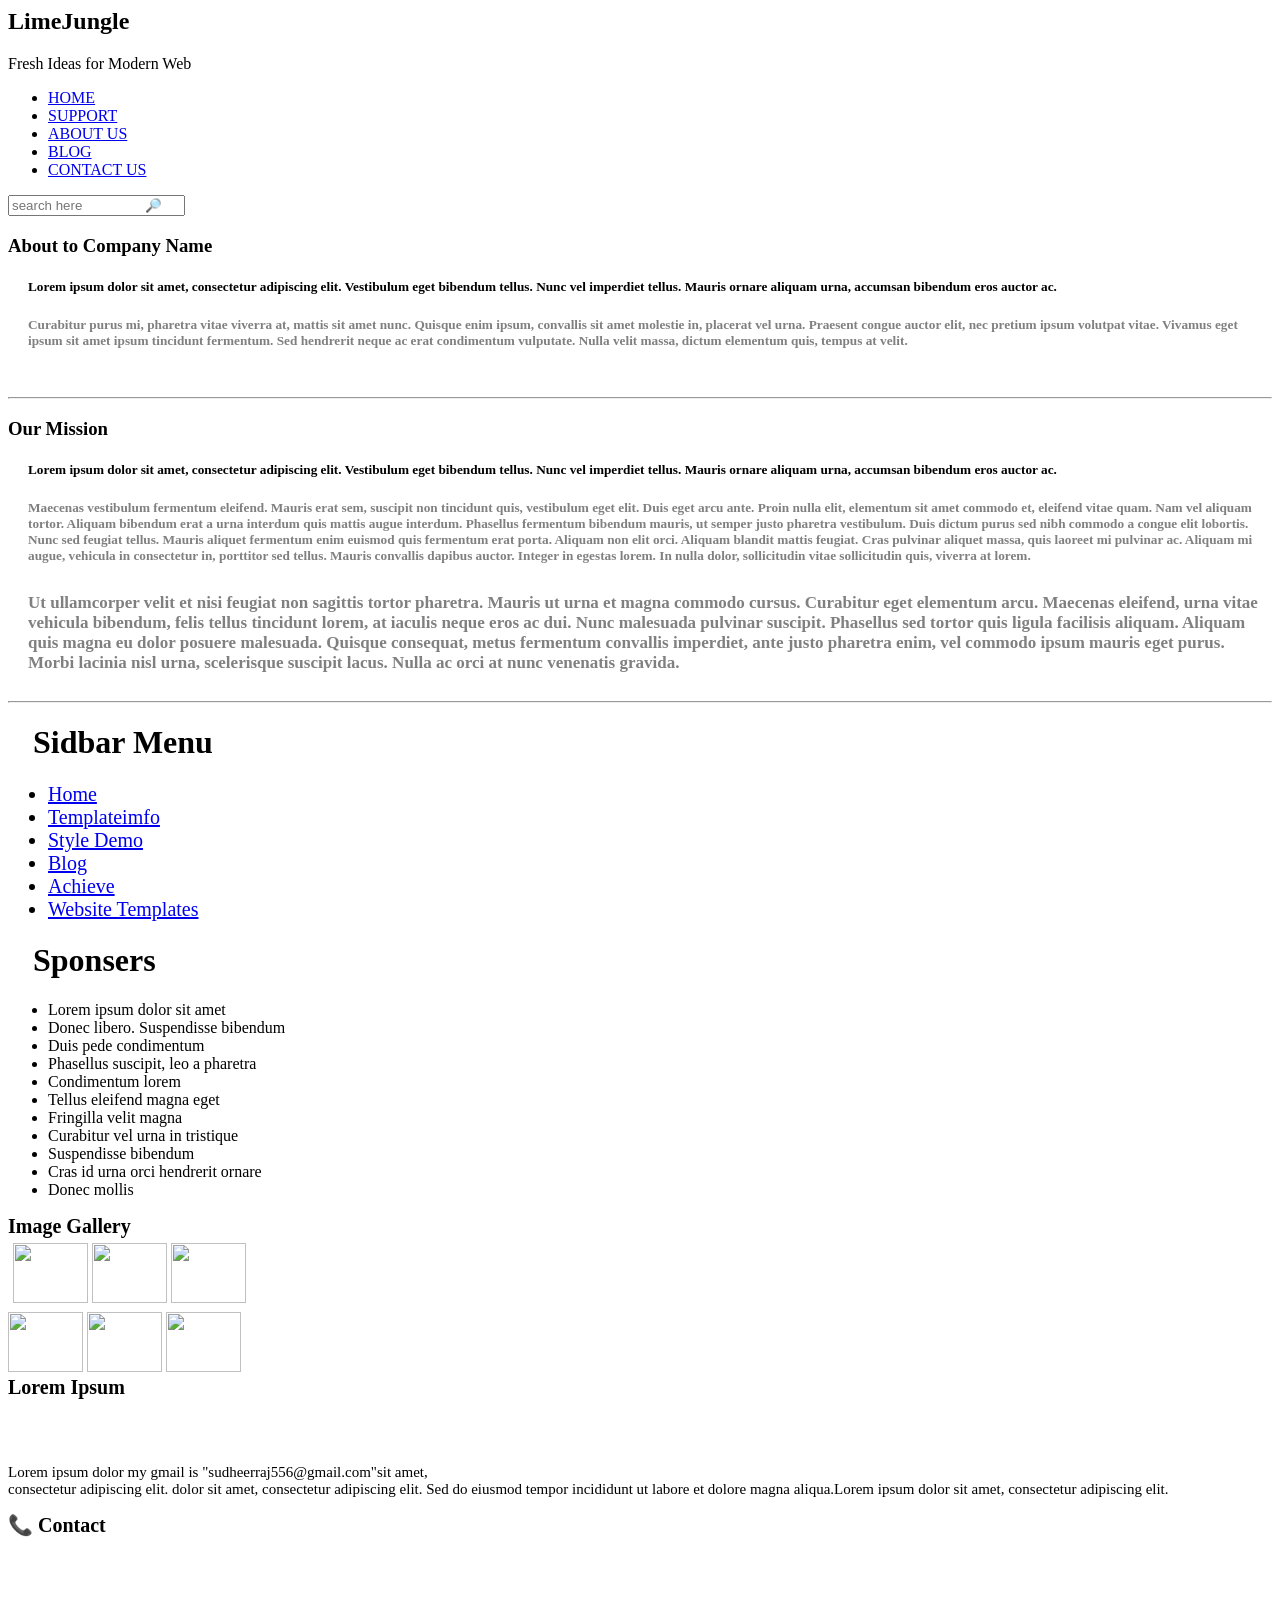
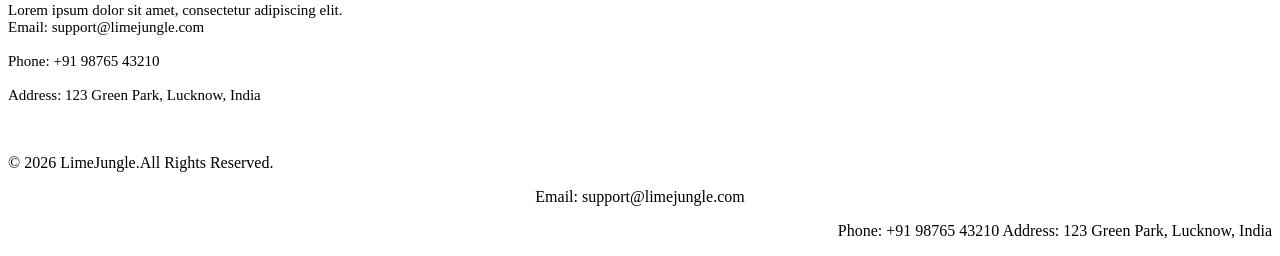
==== about.html @ b199a311 "Add files via upload" ====
<html>
<head>
<title>Welcome to Limejungle</title>
<link href="css/style.css" rel="stylesheet"/>
</head>

<body>

<h2>LimeJungle</h2>
<p>Fresh Ideas for Modern Web</p>

<div id="box">

    <div id="top">

        <div id="nav">
            <nav>
                <ul>
                    <li><a href="index.html">HOME</a></li>
                    <li><a href="support.html">SUPPORT</a></li>
                    <li><a href="about.html">ABOUT US</a></li>
                    <li><a href="blog.html">BLOG</a></li>
                    <li><a href="contact.html">CONTACT US</a></li>
                </ul>
            </nav>
        </div>

        <div id="search">
            <input type="text" placeholder="search here                 🔎">
        </div>

    </div>
    <div id="one"></div>
	<div id="content">	
	<div id="left">
 <h3 id="temp">About to Company Name</h3>
   <h5 style="color:black; text-decoratoin:bold; padding-left:20px;">Lorem ipsum dolor sit amet, consectetur adipiscing elit. Vestibulum eget bibendum tellus. Nunc vel imperdiet tellus. Mauris ornare aliquam urna, accumsan bibendum eros auctor ac.</h5>

<h5  style="color:gray; padding-left:20px;">Curabitur purus mi, pharetra vitae viverra at, mattis sit amet nunc. Quisque enim ipsum, convallis sit amet molestie in, placerat vel urna. Praesent congue auctor elit, nec pretium ipsum volutpat vitae. Vivamus eget ipsum sit amet ipsum tincidunt fermentum. Sed hendrerit neque ac erat condimentum vulputate. Nulla velit massa, dictum elementum quis, tempus at velit.</h5>
<br/>
<hr/>
 <h3 id="temp">Our Mission</h3>
 <h5 style="color:black;  padding-left:20px;" >Lorem ipsum dolor sit amet, consectetur adipiscing elit. Vestibulum eget bibendum tellus. Nunc vel imperdiet tellus. Mauris ornare aliquam urna, accumsan bibendum eros auctor ac.</h5>
  <h5 style="color:gray; padding-left:20px;">Maecenas vestibulum fermentum eleifend. Mauris erat sem, suscipit non tincidunt quis, vestibulum eget elit. Duis eget arcu ante. Proin nulla elit, elementum sit amet commodo et, eleifend vitae quam. Nam vel aliquam tortor. Aliquam bibendum erat a urna interdum quis mattis augue interdum. Phasellus fermentum bibendum mauris, ut semper justo pharetra vestibulum. Duis dictum purus sed nibh commodo a congue elit lobortis. Nunc sed feugiat tellus. Mauris aliquet fermentum enim euismod quis fermentum erat porta. Aliquam non elit orci. Aliquam blandit mattis feugiat. Cras pulvinar aliquet massa, quis laoreet mi pulvinar ac. Aliquam mi augue, vehicula in consectetur in, porttitor sed tellus. Mauris convallis dapibus auctor. Integer in egestas lorem. In nulla dolor, sollicitudin vitae sollicitudin quis, viverra at lorem.</h5>
  
  <h5  style="color:gray; padding-left:20px; font-size:17px;">Ut ullamcorper velit et nisi feugiat non sagittis tortor pharetra. Mauris ut urna et magna commodo cursus. Curabitur eget elementum arcu. Maecenas eleifend, urna vitae vehicula bibendum, felis tellus tincidunt lorem, at iaculis neque eros ac dui. Nunc malesuada pulvinar suscipit. Phasellus sed tortor quis ligula facilisis aliquam. Aliquam quis magna eu dolor posuere malesuada. Quisque consequat, metus fermentum convallis imperdiet, ante justo pharetra enim, vel commodo ipsum mauris eget purus. Morbi lacinia nisl urna, scelerisque suscipit lacus. Nulla ac orci at nunc venenatis gravida.</h5>
  <hr/>
  </div>
 
	<div id="right">
	<h1 style="color:black; margin-left:25px;"> Sidbar Menu</h1>
	
	<ul>
	<li style="font-size:20px; "><a href="#">Home</a> </li>
	<li  style="font-size:20px;"><a href="#">Templateimfo</a></li>
	<li   style="font-size:20px;"><a href="#">Style Demo</a></li>
	<li   style="font-size:20px;"><a href="#">Blog</a></li>
	<li   style="font-size:20px;"><a href="#">Achieve</a></li>
	<li  style="font-size:20px;"><a href="#">Website Templates</a></li>
	</ul>
	<h1 style="color:black; margin-left:25px;"> Sponsers</h1>
	<ul>
	<li style="font-size:16px;">Lorem ipsum dolor sit amet</li>
    <li style="font-size:16px;">Donec libero. Suspendisse bibendum</li>
    <li style="font-size:16px;">Duis pede condimentum</li>
    <li style="font-size:16px;">Phasellus suscipit, leo a pharetra</li>
    <li style="font-size:16px;">Condimentum lorem</li>
    <li style="font-size:16px;">Tellus eleifend magna eget</li>
    <li style="font-size:16px;">Fringilla velit magna</li>
    <li style="font-size:16px;">Curabitur vel urna in tristique</li>
    <li style="font-size:16px;">Suspendisse bibendum</li>
    <li style="font-size:16px;">Cras id urna orci hendrerit ornare</li>
    <li style="font-size:16px;">Donec mollis</li>
	</ul>
	
	</div>
	</div>
	
	<div id="last">
	
<div id="lasts">
<h6 Style="font-size:20px;margin:0;">Image Gallery</h6>
<div style="padding:5px;">
<img src="images/pix1.jpg" alt="" height="60" width="75"/>
<img src="images/pix2.jpg" alt="" height="60" width="75"/>
<img src="images/pix3.jpg" alt="" height="60" width="75"/>
</div>
<div>
<img src="images/pix4.jpg" alt="" height="60" width="75"/>
<img src="images/pix5.jpg" alt="" height="60" width="75"/>
<img src="images/pix6.jpg" alt="" height="60" width="75"/>
</div>


</div>	

<div id="lastt">
<h5 Style="font-size:20px;margin:0;">Lorem Ipsum</h5>
<p style="padding-top:50px; font-size:15px; text-align:left; color:black;">Lorem ipsum dolor my <span class="same">gmail is "sudheerraj556@gmail.com"</span>sit amet,
<br/> consectetur adipiscing elit. dolor sit amet, consectetur adipiscing elit.
Sed do eiusmod tempor incididunt ut labore et dolore magna aliqua.Lorem ipsum dolor sit amet, consectetur adipiscing elit.</p>
</div>
	
<div id="lastu">
<h5 Style="font-size:20px;margin:0;">  📞 Contact         </h5>
<p style="padding-top:50px; font-size:15px; text-align:left; color:black;">Lorem ipsum dolor sit amet, consectetur adipiscing elit.
<br/>

<span class="same">Email: support@limejungle.com</span>
<br/><br/>
Phone: +91 98765 43210
<br/>
<br/>
Address: 123 Green Park, Lucknow, India</p>
</div>	
	
	</div>
	
	
	</div>

</div>
	</div>
	
	
	</div>

</div>
<footer style="margin-top:50px;">

<p  style="text-align:left; color:black;">© 2026 LimeJungle.All Rights Reserved.</p>
<p style="text-align:center; color:black;">Email: support@limejungle.com</p>
<p style="text-align:right; color:black;">Phone: +91 98765 43210
Address: 123 Green Park, Lucknow, India</p>
</footer>
</body>
</html>
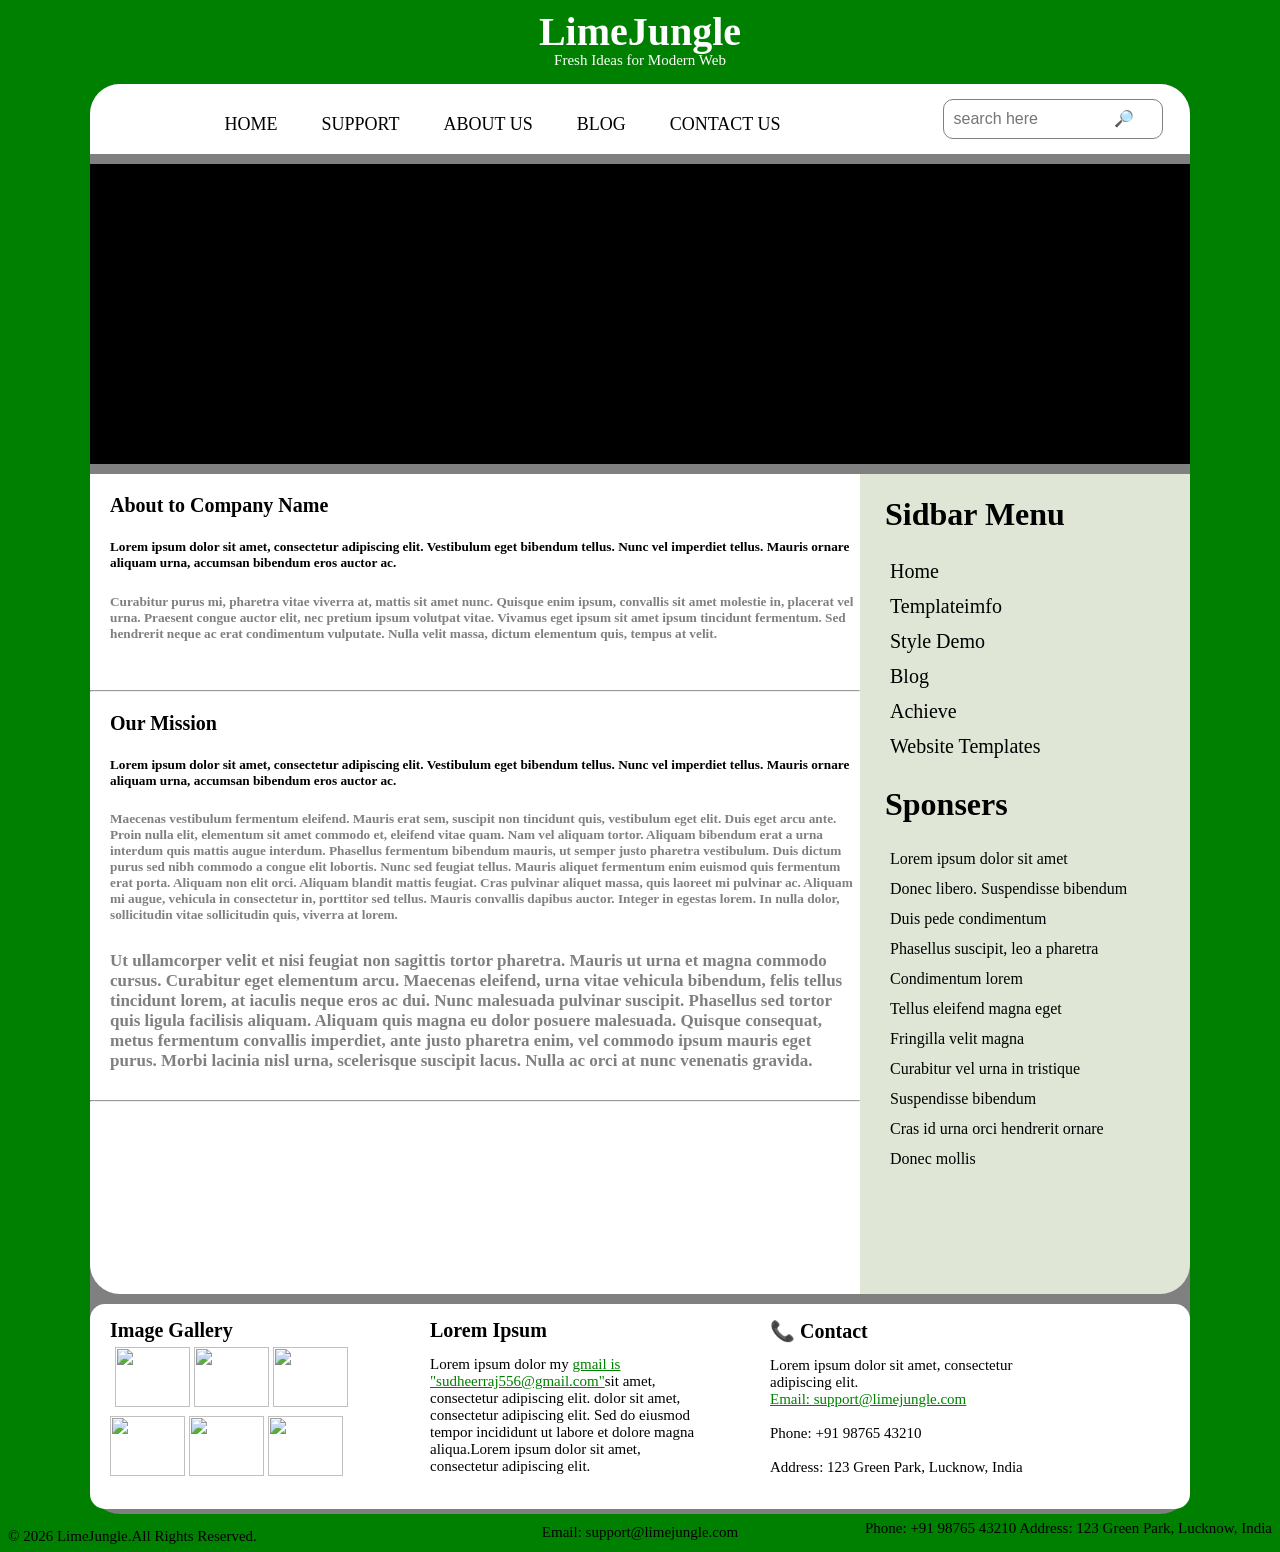
==== commit 1f62adf6: "Update about.html" ====
--- a/about.html
+++ b/about.html
@@ -2,7 +2,7 @@
 <html>
 <head>
 <title>Welcome to Limejungle</title>
-<link href="css/style.css" rel="stylesheet"/>
+<link href="style.css" rel="stylesheet"/>
 </head>
 
 <body>
@@ -135,4 +135,4 @@
 Address: 123 Green Park, Lucknow, India</p>
 </footer>
 </body>
-</html>+</html>
--- a/style.css
+++ b/style.css
@@ -0,0 +1,302 @@
+body {
+    background-color: green;
+    background-image: url("../images/head.jpg");
+    background-size: cover;
+    background-repeat: no-repeat;
+    background-position: center;
+	 
+}
+*{
+  box-sizing:border-box;
+}
+
+
+#box{
+	height:1430px;
+	width:1100px;
+	background-color:gray;
+	margin:auto;
+	border-radius:30px 30px 30px 30px;
+	  justify-content:space-evenly;
+}
+
+h2{
+	color:white;
+	font-weight:bold;
+	font-size:40px;
+	text-align:center;
+}
+p{
+	color:white;
+	font-size:15px;
+	margin-top:-36px;
+	text-align:center;
+}
+
+#top{
+	height:70px;
+	width:100%;
+
+}
+
+#nav{
+	height:70px;
+	width:75%;
+	background-color:white;
+	border-radius:30px 0px 0px 0px;
+		float:left;
+}
+
+nav{
+	height:50px;
+	width:100%;
+	padding-top:10px;
+}
+
+nav ul{
+	list-style:none;
+	margin:0;
+	padding:0;
+	text-align:center;
+}
+
+nav ul li{
+	display:inline-block;
+	padding:20px;
+	font-size:18px;
+}
+
+
+a{
+	text-decoration:none;
+	color:black;
+}
+
+#search{
+	height:70px;
+	width:25%;
+	background-color:white;
+	border-radius:0px 30px 0px 0px;
+	text-align:center;
+	float:left;
+}
+input{
+	height:40px;
+	width:80%;
+	font-size:16px;
+	margin-top:15px;
+	border-radius:10px;
+	border:1px solid gray;
+	padding-left:10px;
+}
+
+#one{
+	height:300px;
+	width:100%;
+margin-top:10px;
+	background-color:black;
+
+	background-image: url("../images/first.jpg");
+    background-size: cover;
+    background-repeat: no-repeat;
+    background-position: center;
+}
+#content{
+	height:820px;
+	width:100%;
+	background-color:none;
+	margin-top:10px;
+}
+#left{
+	height:100%;
+	width:70%;
+	background-color:white;
+	float:left;
+	border-radius:0px 0px 0px 30px;
+}
+#right{
+	height:100%;
+	width:30%;
+background-color: #dfe6d6;
+float:right;
+border-radius:0px 0px 30px 0px;
+}
+
+    #temp{
+	color:black;
+		margin-left:20px;
+		font-weight:bold;
+		font-size:20px;
+		margin-right:10px;
+	}
+	#date{
+		color:black;
+		font-weight:20px;
+		margin-left:-340px;
+		margin-top:-10px;
+			margin-right:10px;
+	}
+	#second{
+		height:300px;
+		width:96%;
+		background-color:red;
+		background-image:url("../images/second.jpg");
+		background-position:center;
+		background-repeat:no-repeat;
+		background-size:cover;
+		color:black;
+		margin-left:20px;
+			
+		
+	}
+	#this{
+	margin-top:20px;	
+	font-size:15px;
+	color:black;
+	margin-left:20px;
+	margin-top:10px;
+	text-align:left;
+		margin-right:10px;
+	}
+	#fusce{
+	margin-top:20px;	
+	font-size:15px;
+	color:black;
+	margin-left:20px;
+	margin-top:10px;
+	text-align:left;
+	
+		margin-right:10px;
+	}
+	#read{
+		margin-top:10px;	
+	font-size:15px;
+	color:green;
+	margin-left:20px;
+	text-align:left;
+	text-decoration:underline;
+	}
+	#laptop{
+		margin-top:
+		10px;	
+	font-size:25px;
+	color:black;
+	margin-left:20px;
+	text-align:left;
+		margin-right:10px;
+	}
+	#owner{
+		margin-top:-10px;	
+	font-size:16px;
+	color:black;
+	margin-left:20px;
+	text-align:left;
+		margin-right:10px;
+	}
+	#free{
+		margin-top:20px;	
+	font-size:13px;
+	color:black;
+	margin-left:20px;
+	margin-top:10px;
+	text-align:left;
+		margin-right:10px;
+	}
+	#firsty{
+			margin-top:10px;	
+	font-size:15px;
+	color:green;
+	margin-left:20px;
+	text-align:left;
+	text-decoration:underline;
+		margin-right:10px;
+	}
+	#sudh{
+		margin-top:10px;	
+	font-size:15px;
+	color:black;
+	margin-left:20px;
+	text-align:left;
+		margin-right:10px;
+	}
+	#ones{
+		margin-left:20px;
+		color:black;
+		
+	}
+	ul{
+		margin-left:-16px;
+			list-style:none;
+	}
+	ul li{
+		padding:6px;
+	}
+	#nav3{
+		padding:6px;
+	}
+	table{
+		width:100%;
+	padding-right:20px;
+		color:black;
+		padding-top:10px;
+	}
+	.left{
+		color:black;
+		padding-left:20px;
+		text-align:left;
+		
+	}
+	.right{
+		text-align:right;
+		margin-right:-14px;
+	}
+	.page{
+		display:inline-block;
+		padding:5px 12px;
+		background-color:lightgreen;
+		margin-left:5px;
+		border-left:5px;
+	}
+	.active{
+		background-color:darkgreen;
+		color:white;
+	}
+.same{
+	color:green;
+	text-decoration:underline;
+	
+	}
+	#last{
+		background-color:white;
+		height:205px;
+		width:100%;
+	    padding-top:15px;
+	   display:flex;
+	    margin-top:10px;
+	   border-radius:15px 15px 15px 15px;
+	}
+	#lasts{
+		margin-left:20px;
+		height:150px;
+		width:260px;
+		background-color:white;
+      border-radius:0px 0px 0px 0px;
+	
+	
+	}
+	#lastt{
+		height:150px;
+		width:280px;
+		background-color:white;
+      border-radius:0px 0px 0px 0px;
+	  margin-left:60px;
+	
+	}
+	#lastu{
+		height:170px;
+		width:280px;
+		background-color:white;
+      border-radius:0px 0px 0px 0px;
+	  margin-left:60px;
+	  
+	}
